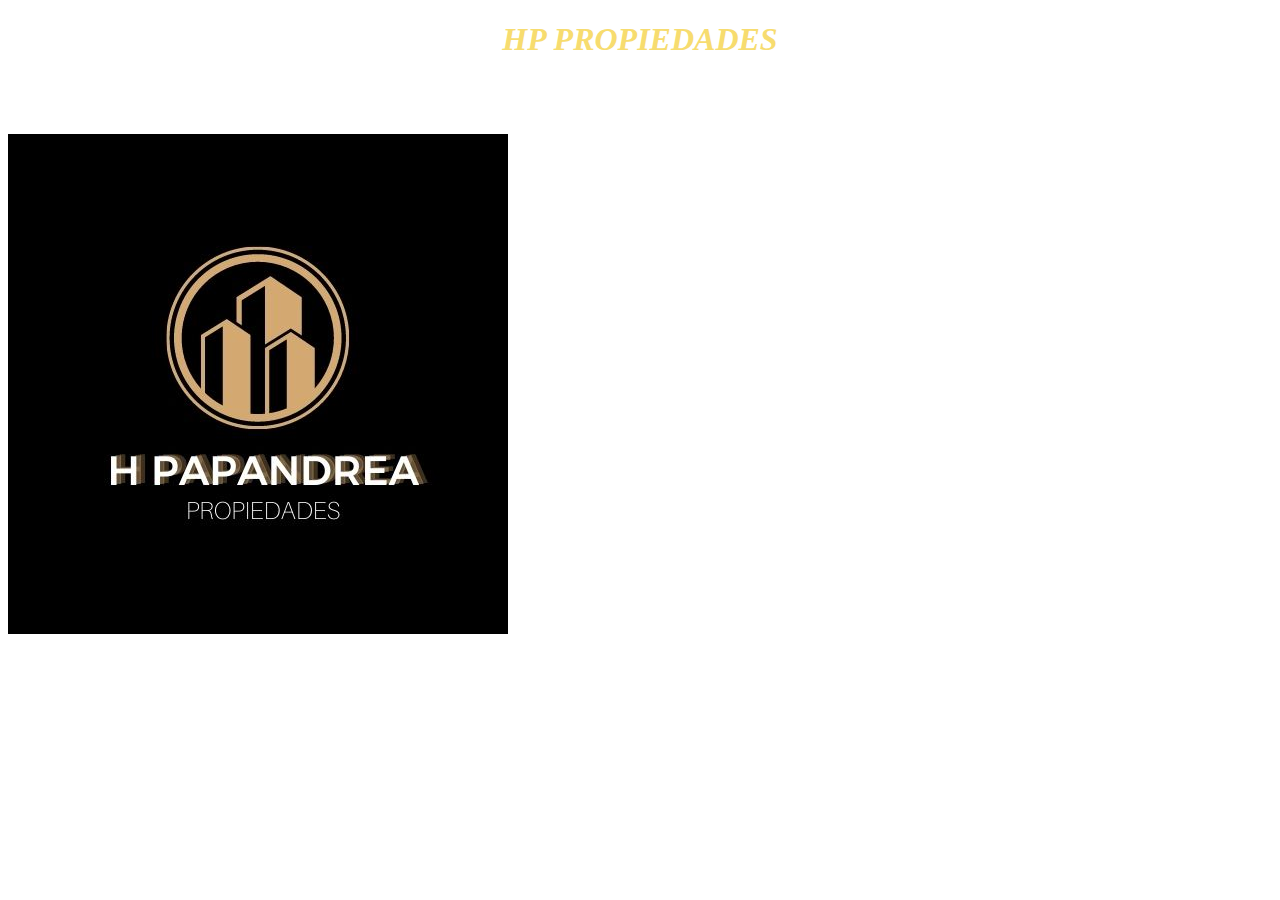
==== index.html @ 91ea0119 "Add files via upload" ====
<!DOCTYPE html>
<html lang="en" dir="ltr">

  <head> <link rel="stylesheet" href="css/estilos.css">
    <meta charset="utf-8">
    <title> HP.propiedades</title>

  </head>
  <body>
    <h1 class= "titulos" > HP PROPIEDADES </h1>
<br>
<br>
<br>
<img src="imagenes/logo.jpg" alt="logo inmobiliaria">
  </body>
</html>
---- css/estilos.css ----
body {background-color:white;}
.titulos {text-align: center; color:#F7DC6F ; font-style: italic; }
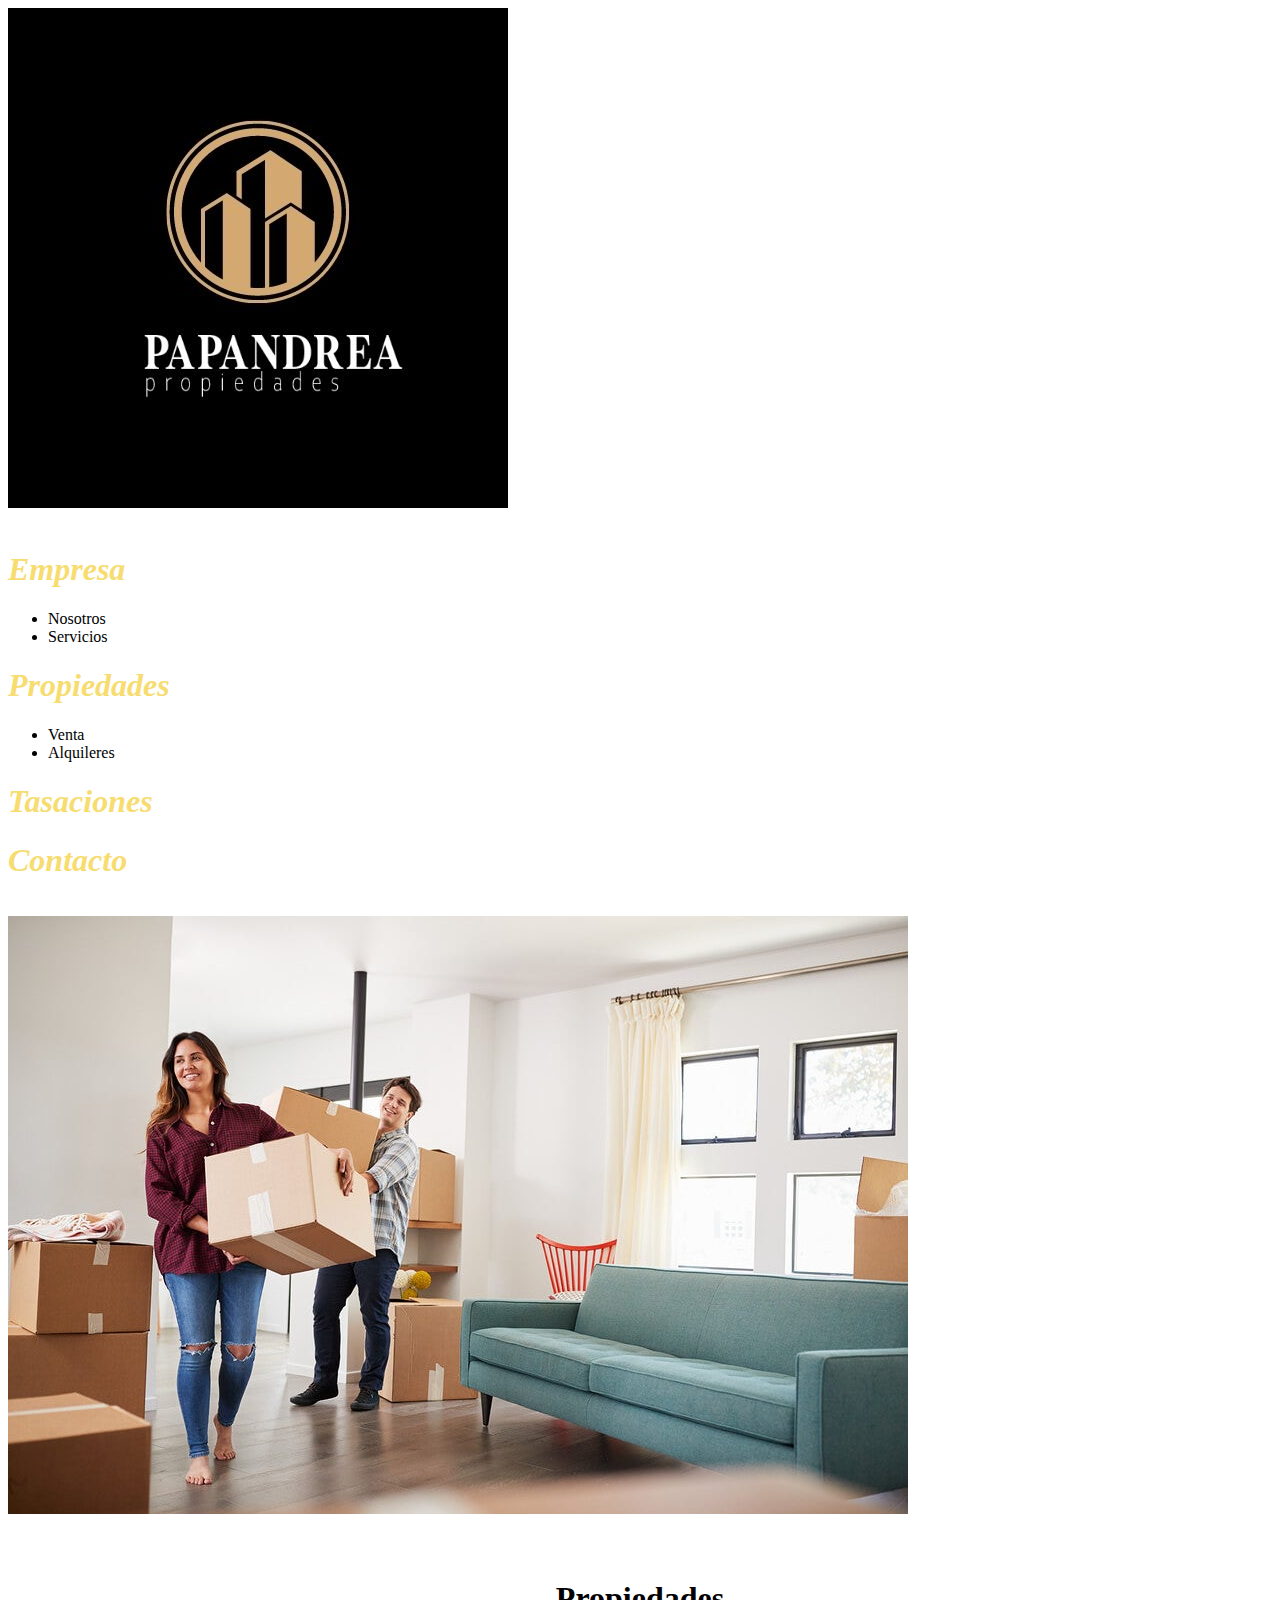
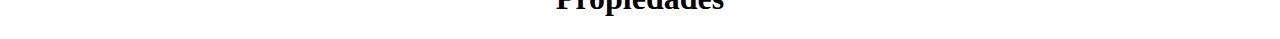
==== commit a15a605f: "Add files via upload" ====
--- a/index.html
+++ b/index.html
@@ -7,10 +7,28 @@
 
   </head>
   <body>
-    <h1 class= "titulos" > HP PROPIEDADES </h1>
+
+<img src="imagenes/logotipo.jpg" alt="logo inmobiliaria">
 <br>
 <br>
-<br>
-<img src="imagenes/logo.jpg" alt="logo inmobiliaria">
+ <h1 class="solapas"> Empresa </h1>
+ <ul>
+   <li> Nosotros </li>
+   <li> Servicios </li>
+    </ul>
+  <h1 class="solapas"> Propiedades</h1>
+  <ul>
+
+    <li> Venta</li>
+    <li> Alquileres</li>
+      </ul>
+  <h1 class="solapas "> Tasaciones</h1>
+  <h1 class= "solapas">   Contacto </li>
+    <br>
+    <br>
+    <img src="imagenes/principal.jpg" alt="imagen de mudanza">
+    <br>
+    <br>
+<h1 id=titulo> Propiedades</h1>
   </body>
 </html>
--- a/css/estilos.css
+++ b/css/estilos.css
@@ -1,2 +1,3 @@
 body {background-color:white;}
-.titulos {text-align: center; color:#F7DC6F ; font-style: italic; }
+.solapas {text-align:left; color:#F7DC6F;font-style: italic}
+#titulo {text-align: center; font-size: italic; color:black }
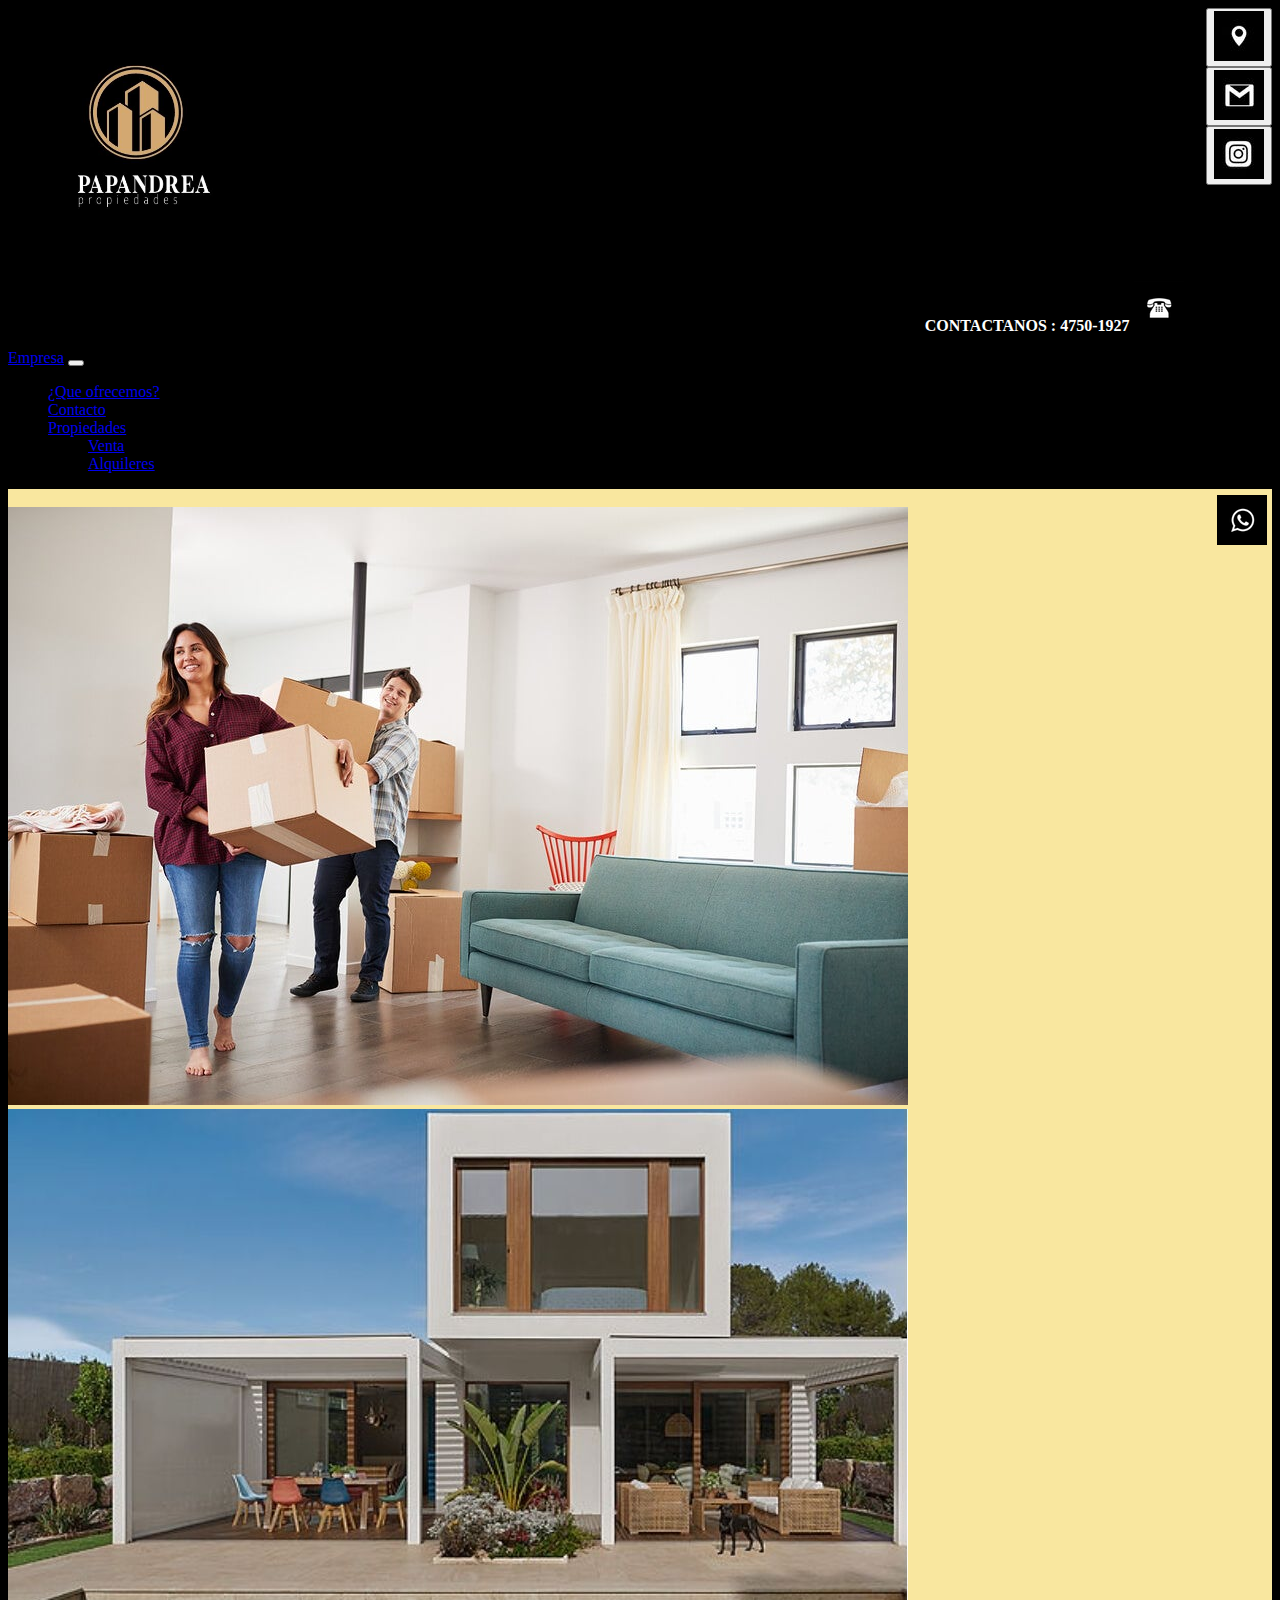
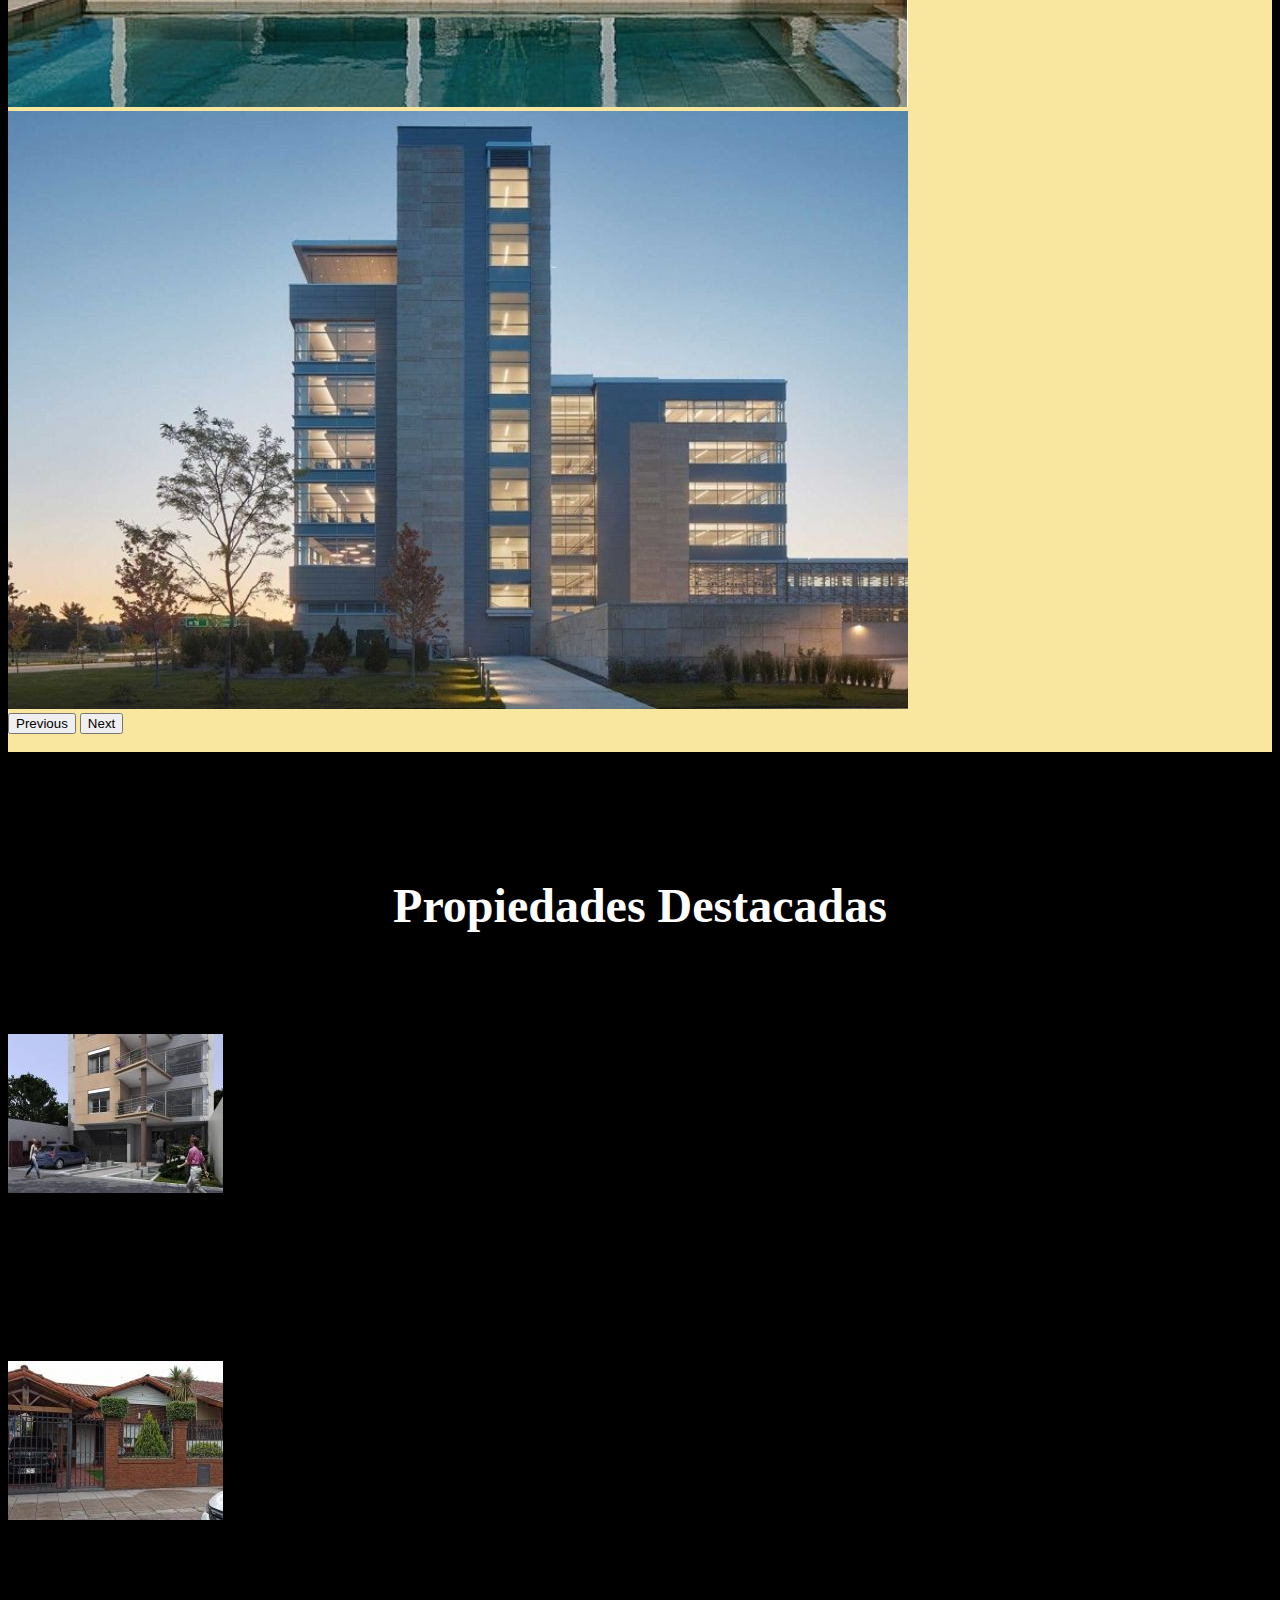
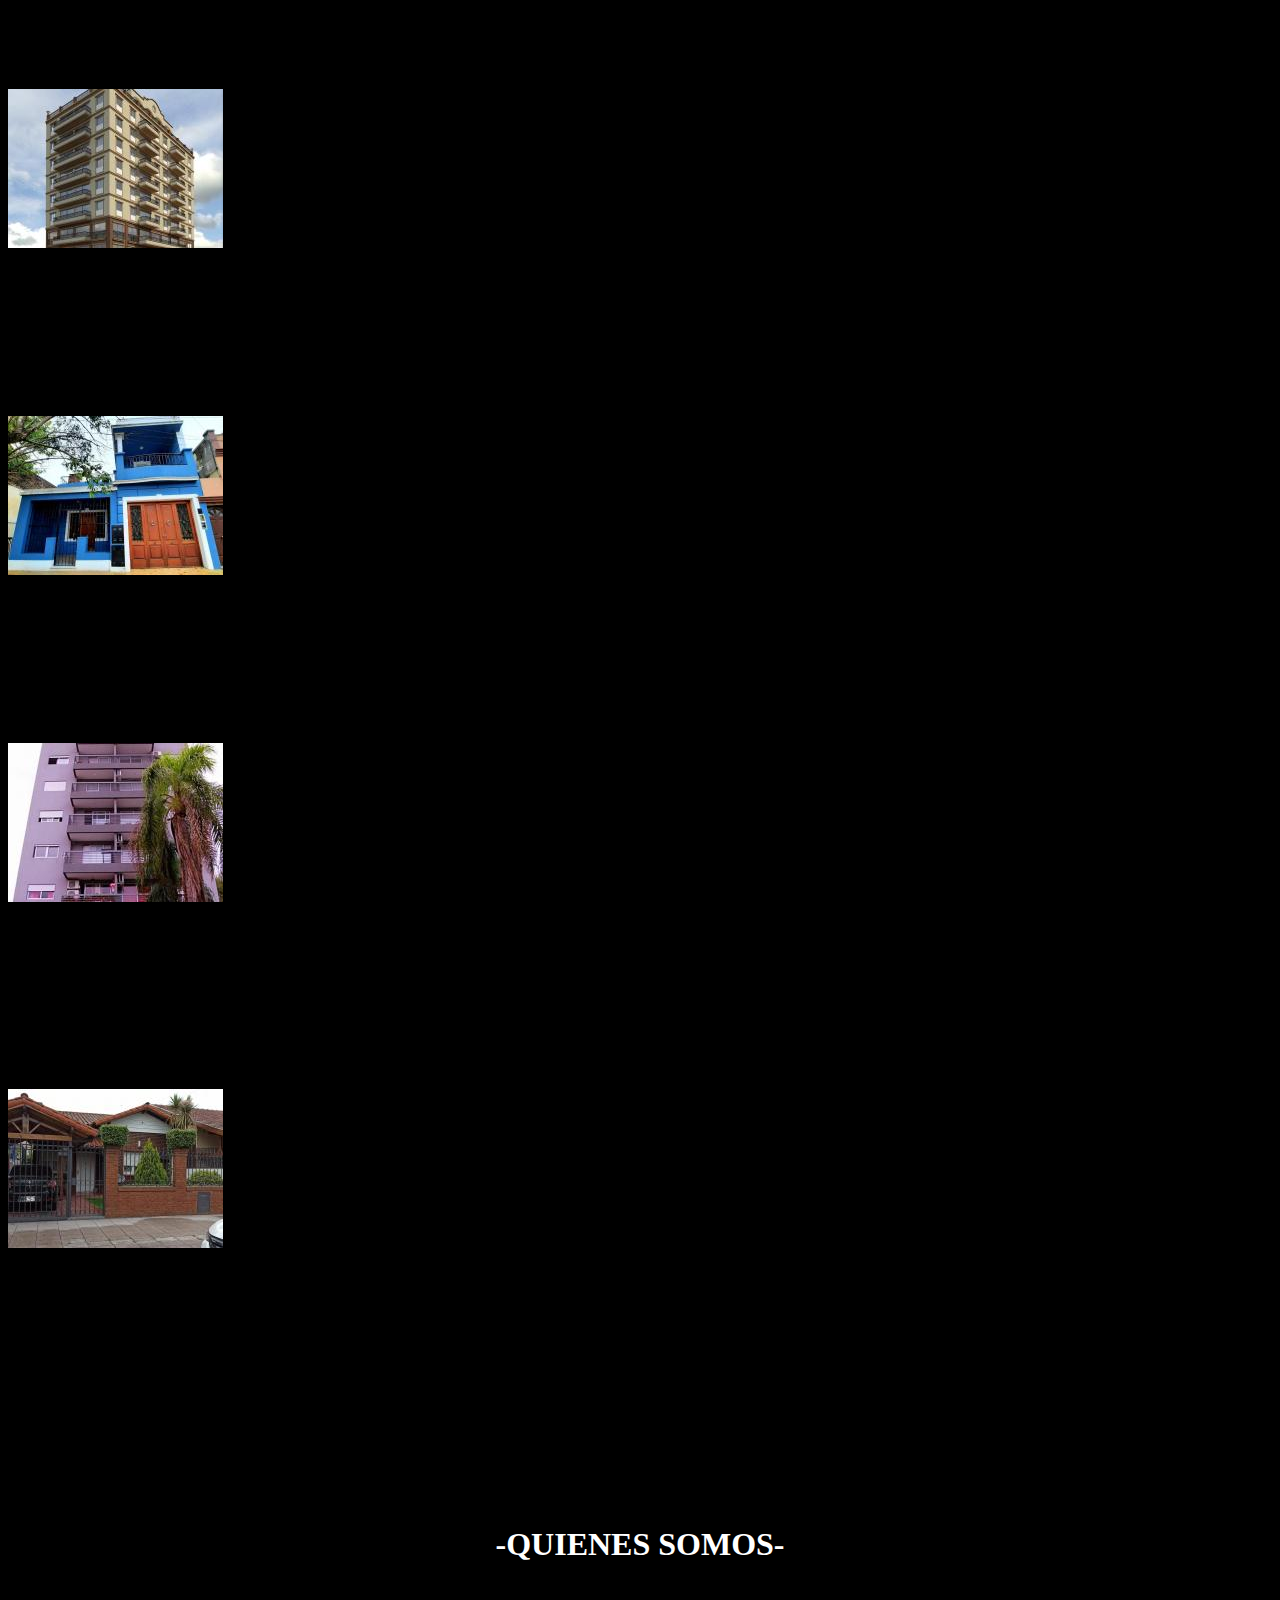
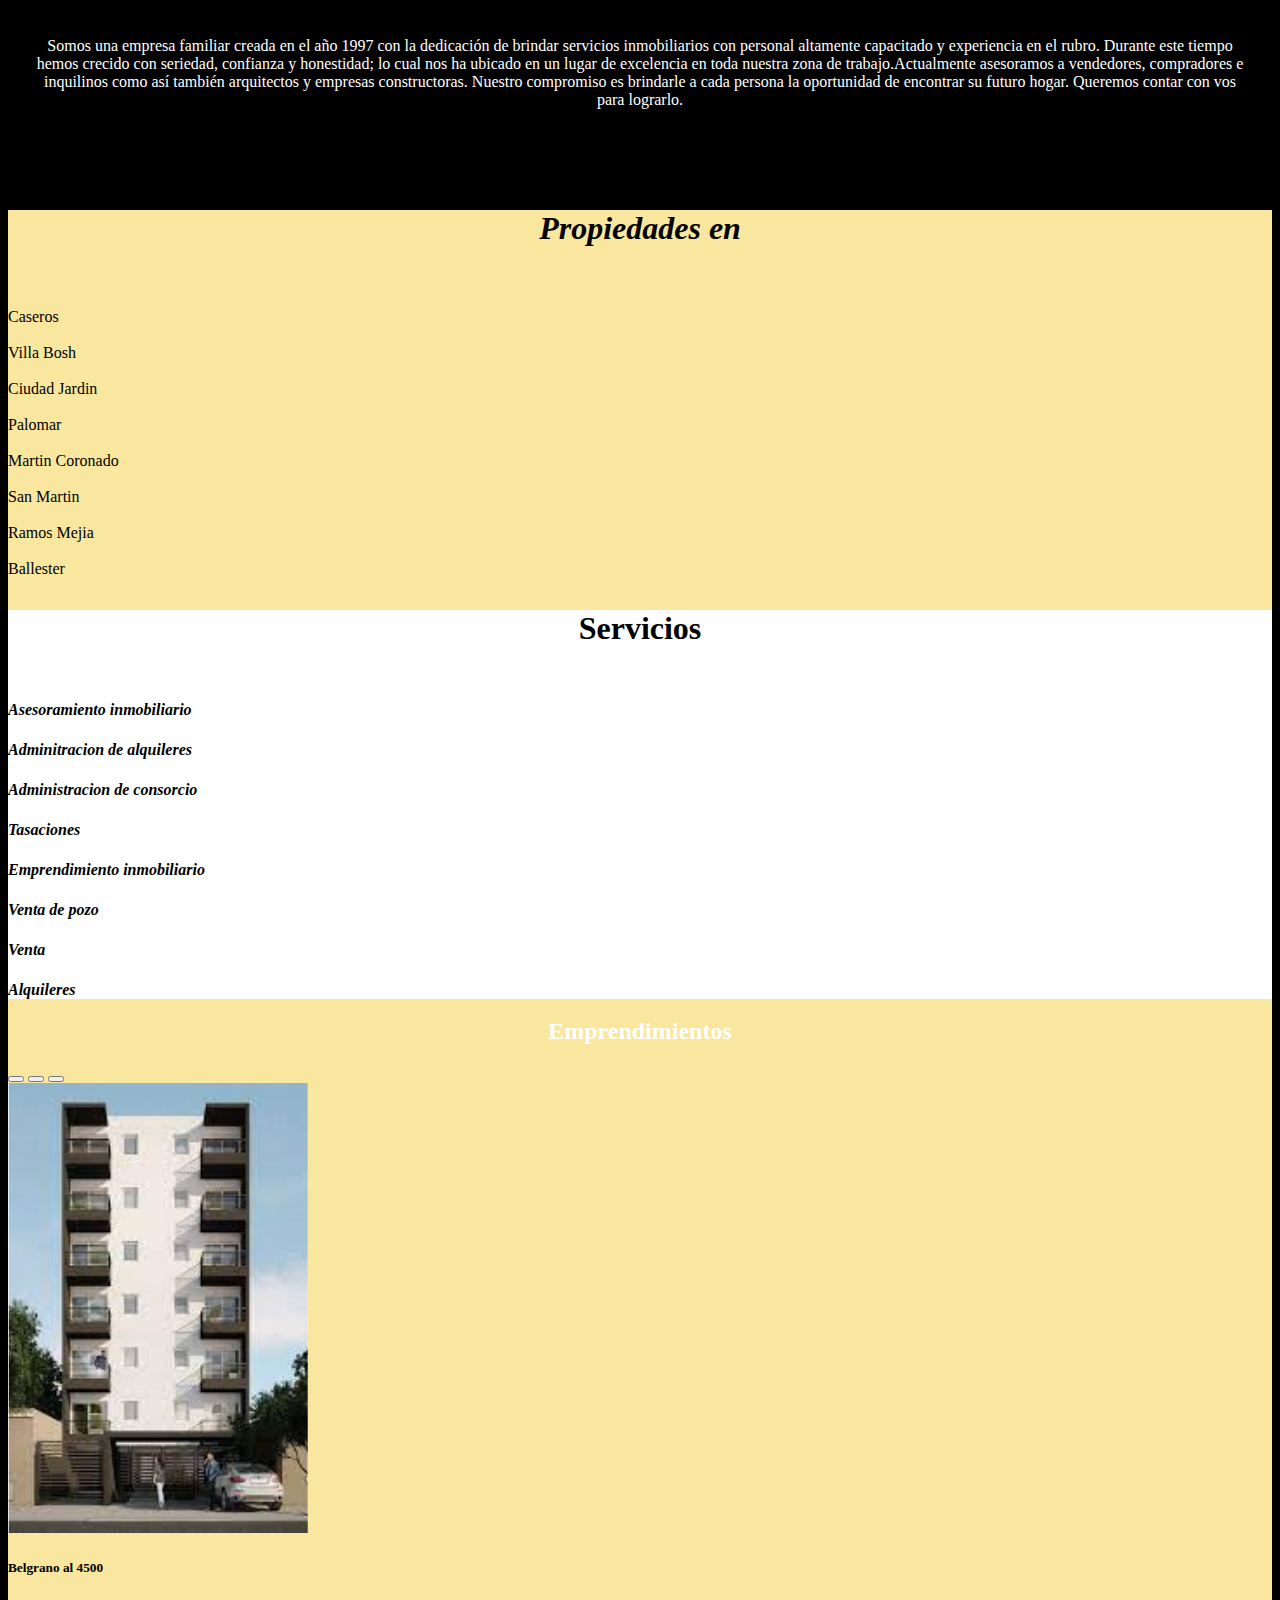
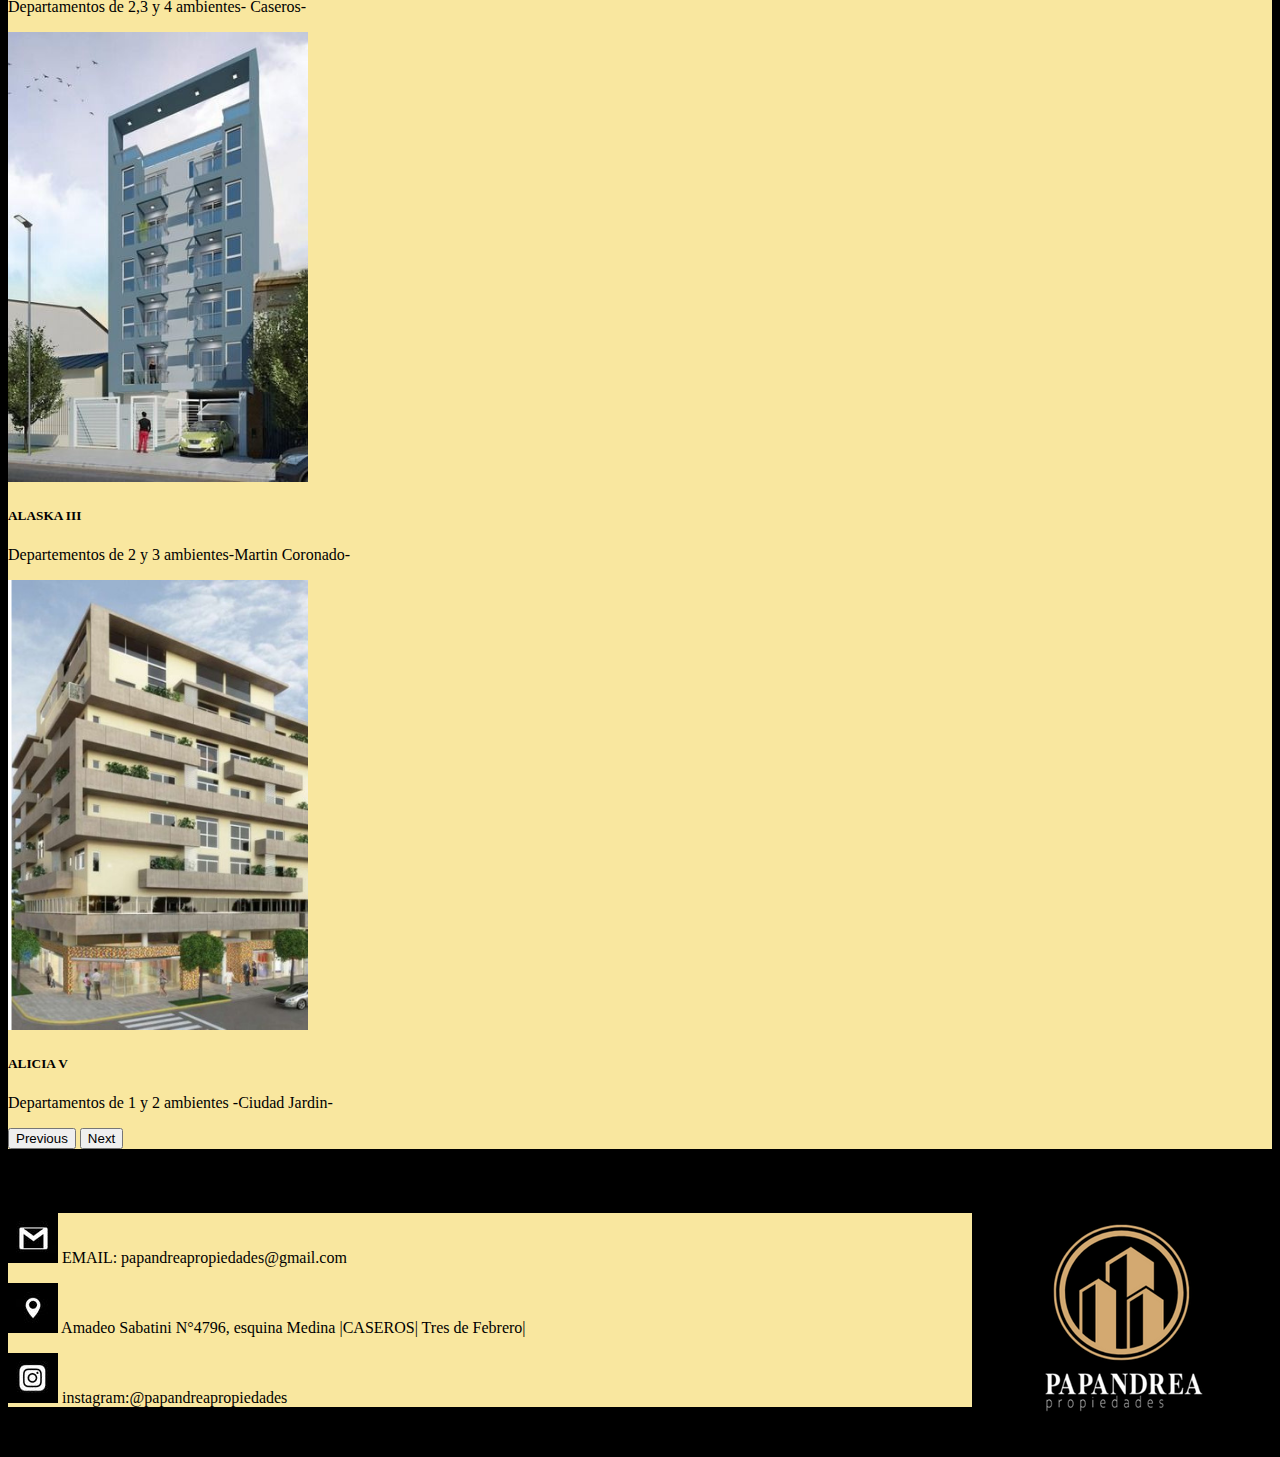
==== commit 8b6e3ab9: "Add files via upload" ====
--- a/index.html
+++ b/index.html
@@ -1,34 +1,378 @@
 <!DOCTYPE html>
 <html lang="en" dir="ltr">
 
-  <head> <link rel="stylesheet" href="css/estilos.css">
-    <meta charset="utf-8">
-    <title> HP.propiedades</title>
-
-  </head>
-  <body>
-
-<img src="imagenes/logotipo.jpg" alt="logo inmobiliaria">
-<br>
-<br>
- <h1 class="solapas"> Empresa </h1>
- <ul>
-   <li> Nosotros </li>
-   <li> Servicios </li>
-    </ul>
-  <h1 class="solapas"> Propiedades</h1>
-  <ul>
-
-    <li> Venta</li>
-    <li> Alquileres</li>
-      </ul>
-  <h1 class="solapas "> Tasaciones</h1>
-  <h1 class= "solapas">   Contacto </li>
-    <br>
-    <br>
-    <img src="imagenes/principal.jpg" alt="imagen de mudanza">
-    <br>
-    <br>
-<h1 id=titulo> Propiedades</h1>
-  </body>
-</html>
+
+
+<head>
+  <link href="https://cdn.jsdelivr.net/npm/bootstrap@5.1.3/dist/css/bootstrap.min.css"
+  rel="stylesheet" integrity="sha384-1BmE4kWBq78iYhFldvKuhfTAU6auU8tT94WrHftjDbrCEXSU1oBoqyl2QvZ6jIW3"
+  crossorigin="anonymous">
+
+  <link rel="stylesheet" href="css/estilos.css">
+
+  <meta charset="utf-8">
+
+  <meta name="viewport"content="weidth=device width", "initial-scale=1.0">
+
+  <meta name="keywords"content="inmobiliaria, alquiler, venta de inmuebles, administraciones,
+  departamentos en alquiler, departamentos en venta, venta pozo, casas en alquiler, casas en venta,
+  ph en alquiler, ph en venta">
+
+  <meta name="description"content="inmobiliaria, venta, alquiler, admistraciones, casa, departamentos,
+  ph ,caseros, tres de febrero">
+
+  <meta name="author"content="Ayelen Aldabe">
+
+  <!-- Smartsupp Live Chat script -->
+  <script type="text/javascript">
+  var _smartsupp = _smartsupp || {};
+  _smartsupp.key = '1e5fd6f4dc631abb758daad80147718a0d130127';
+  window.smartsupp||(function(d) {
+    var s,c,o=smartsupp=function(){ o._.push(arguments)};o._=[];
+    s=d.getElementsByTagName('script')[0];c=d.createElement('script');
+    c.type='text/javascript';c.charset='utf-8';c.async=true;
+    c.src='https://www.smartsuppchat.com/loader.js?';s.parentNode.insertBefore(c,s);
+  })(document);
+</script>
+
+
+<title> HP.propiedades</title>
+
+</head>
+
+
+<body>
+
+  <header>
+
+
+    <img class="logotipo"src="imagenes/logotipo.jpg" alt="logo inmobiliaria">
+
+    <div class="containericonos">
+      <div class="btn-group" role="group" aria-label="Basic example">
+        <div class="icono1 " >
+          <a class="uno" href="https://goo.gl/maps/grcXhtLx8FPXi93HA" target="_blank" title="clik aqui" >
+            <button type="button" class="btn btn">
+              <img src="iconos/ubicacion.jpg" alt=""> </button>
+            </a>
+          </div>
+          <div class="icono2">
+          </a> <button type="button" class="btn btn">
+            <img src="iconos/gmail.jpg" alt=""> </button>
+          </a>
+        </div>
+        <div class="icono3">
+          <a class="uno" href="https://www.instagram.com/papandrea.propiedades/" target="_blank" title="clik aqui" >
+            <button type="button" class="btn btn"><img src="iconos/instagram.jpg" alt=""></button>
+          </a>
+        </div>
+      </div>
+    </div>
+
+    <h2 class="contacto">CONTACTANOS : 4750-1927 <img src="iconos/telefono.png" alt=""></h2>
+
+
+  </header>
+
+
+  
+  <nav class="navbar navbar-expand-lg navbar-light bg-light">
+    <div class="container-fluid">
+      <a class="navbar-brand" href="#nosotros" title="click aqui">Empresa</a>
+      <button class="navbar-toggler" type="button" data-bs-toggle="collapse" data-bs-target="#navbarNavDropdown" aria-controls="navbarNavDropdown" aria-expanded="false" aria-label="Toggle navigation">
+        <span class="navbar-toggler-icon"></span>
+      </button>
+      <div class="collapse navbar-collapse" id="navbarNavDropdown">
+        <ul class="navbar-nav">
+
+          <li class="nav-item">
+            <a class="nav-link" href="#servicios" title="click aqui">¿Que ofrecemos?</a>
+          </li>
+          <li class="nav-item">
+            <a class="nav-link" href="#contacto">Contacto</a>
+          </li>
+
+          <li class="nav-item dropdown">
+            <a class="nav-link dropdown-toggle" href="#" id="navbarDropdownMenuLink" role="button" data-bs-toggle="dropdown" aria-expanded="false">
+              Propiedades
+            </a>
+            <ul class="dropdown-menu" aria-labelledby="navbarDropdownMenuLink">
+              <li><a class="dropdown-item" href="ventas.html">Venta</a></li>
+              <li><a class="dropdown-item" href="alquileres.html">Alquileres</a></li>
+            </ul>
+          </li>
+        </ul>
+      </div>
+    </div>
+
+  </nav>
+
+
+    <section>
+      <br>
+      <div class "imaganesprincipales">
+      </div>
+      <div id="carouselExampleControls" class="carousel slide" data-bs-ride="carousel">
+        <div class="carousel-inner">
+          <div class="carousel-item active">
+            <img src="imagenes/principal.jpg" class="d-block w-100" alt="...">
+          </div>
+          <div class="carousel-item">
+            <img src="imagenes/principal2.jpg" class="d-block w-100" alt="...">
+          </div>
+          <div class="carousel-item">
+            <img src="imagenes/principal3.jpg" class="d-block w-100" alt="...">
+          </div>
+        </div>
+        <button class="carousel-control-prev" type="button" data-bs-target="#carouselExampleControls" data-bs-slide="prev">
+          <span class="carousel-control-prev-icon" aria-hidden="true"></span>
+          <span class="visually-hidden">Previous</span>
+        </button>
+        <button class="carousel-control-next" type="button" data-bs-target="#carouselExampleControls" data-bs-slide="next">
+          <span class="carousel-control-next-icon" aria-hidden="true"></span>
+          <span class="visually-hidden">Next</span>
+        </button>
+      </div>
+      <br>
+
+    </section>
+    <aside>
+      <h1 id=titulo> Propiedades Destacadas </h1>
+    </aside>
+    <main>
+      <div class="container" fluid>
+        <div class="row">
+
+          <div class="elemento1 col-sm-12 col-md-6 col-lg-4">
+
+            <div class="card">
+              <img src="imagenes/sabatini.jpg" class="card-img-top" alt="...">
+              <div class="card-body">
+                <h5 class="card-title">*Venta*Sabatini al 5000</h5>
+                <p class="card-text">Departamento de 2 ambientes al frente a estrenar, con balcon. APTO CREDITO</p>
+              </div>
+              <ul class="list-group list-group-flush">
+                <li class="list-group-item">U$S 70.000</li>
+                <li class="list-group-item">65 mts2</li>
+                <li class="list-group-item">Caseros Norte</li>
+              </ul>
+            </div>
+          </div>
+
+          <div class="elemento2 col-sm-12 col-md-6 col-lg-4">
+            <div class="card">
+              <img src="imagenes/giorello.jpg" class="card-img-top" alt="...">
+              <div class="card-body">
+                <h5 class="card-title">*Venta* Giorello al 4000</h5>
+                <p class="card-text">Chalet en inmejorable estado 4 ambientes con cochera, patio y jardin .</p>
+              </div>
+              <ul class="list-group list-group-flush">
+                <li class="list-group-item">U$S 160.000</li>
+                <li class="list-group-item">150 mts2</li>
+                <li class="list-group-item">Santos Lugares</li>
+              </ul>
+            </div>
+          </div>
+
+          <div class="elemento3 col-sm-12 col-md-6 col-lg-4">
+            <div class="card" >
+              <img src="imagenes/gallini.jpg" class="card-img-top" alt="...">
+              <div class="card-body">
+                <h5 class="card-title">*Venta* Gallini al 2300</h5>
+                <p class="card-text">Departemento de 3 ambientes con doble balcon, muy luminoso. Apto credito.</p>
+              </div>
+              <ul class="list-group list-group-flush">
+                <li class="list-group-item">U$S 120.000</li>
+                <li class="list-group-item">100 mts2</li>
+                <li class="list-group-item">Santos Lugares</li>
+              </ul>
+            </div>
+          </div>
+          <div class="elemento4 col-sm-12 col-md-6 col-lg-4">
+            <div class="card" >
+              <img src="imagenes/medina.jpg" class="card-img-top" alt="...">
+              <div class="card-body">
+                <h5 class="card-title">*Venta* Medina al 2500</h5>
+                <p class="card-text">Chalet de 5 ambientes situado en dos plantas con cochera, jardin quincho y pileta.</p>
+              </div>
+              <ul class="list-group list-group-flush">
+                <li class="list-group-item"> U$S 220.000</li>
+                <li class="list-group-item">175 mts2</li>
+                <li class="list-group-item">Caseros Norte</li>
+              </ul>
+            </div>
+          </div>
+          <div class="elemento5 col-sm-12 col-md-6 col-lg-4">
+            <div class="card" >
+              <img src="imagenes/pastorino.jpg" class="card-img-top" alt="...">
+              <div class="card-body">
+                <h5 class="card-title">*Venta* Pastorino al 3000</h5>
+                <p class="card-text">Departamento de un ambiente  con balcon al frente, el edificio
+                  cuenta con parrillas y pileta.</p>
+                </div>
+                <ul class="list-group list-group-flush">
+                  <li class="list-group-item">U$S 58.000</li>
+                  <li class="list-group-item">39 mts2</li>
+                  <li class="list-group-item">Saenz Peña</li>
+                </ul>
+              </div>
+            </div>
+            <br>
+
+            <div class="elemento6 col-sm-12 col-md-6 col-lg-4">
+              <div class="card" >
+                <img src="imagenes/tata.jpg" class="card-img-top" alt="...">
+                <div class="card-body">
+                  <h5 class="card-title">*Venta* W. de Tata al 4900</h5>
+                  <p class="card-text">Casa en lote propio, chalet, de 4 ambientes con patio, jardin , garage y pileta.</p>
+                </div>
+                <ul class="list-group list-group-flush">
+                  <li class="list-group-item">U$S 230.000</li>
+                  <li class="list-group-item">175 mts2</li>
+                  <li class="list-group-item">Caseros Norte</li>
+                </ul>
+              </div>
+            </div>
+          </div>
+        </div>
+
+
+      </main>
+
+
+      <aside>
+
+        <div id="nosotros">
+          <div class="quienes">
+            <h1> -QUIENES SOMOS- </H1>
+              <br>
+              <br>
+              <p class="p"> Somos una empresa familiar creada en el año 1997 con la dedicación de brindar
+                servicios inmobiliarios con personal altamente capacitado y experiencia en el rubro.
+                Durante este tiempo hemos crecido con seriedad, confianza y honestidad; lo cual nos ha ubicado en un
+                lugar de excelencia en toda nuestra zona de trabajo.Actualmente asesoramos a
+                vendedores, compradores e inquilinos como así también arquitectos y empresas
+                constructoras. Nuestro compromiso es brindarle a cada persona la oportunidad
+                de encontrar su futuro hogar. Queremos contar con vos para lograrlo.</p>
+              </div>
+            </div>
+          </aside>
+          <section>
+            <div class="container" fluid>
+              <div class="row">
+                <div class="section1 col-sm-12 col-md-4 col-lg-4">
+
+                  <h4 class="letrasubtitulo1">Propiedades en</h4>
+                  <br>
+                  <li class="lista1">Caseros</li>
+                  <br>
+                  <li class="lista1">Villa Bosh</li>
+                  <br>
+                  <li class="lista1">Ciudad Jardin</li>
+                  <br>
+                  <li class="lista1">Palomar</li>
+                  <br>
+                  <li class="lista1">Martin Coronado</li>
+                  <br>
+                  <li class="lista1">San Martin</li>
+                  <br>
+                  <li class="lista1">Ramos Mejia</li>
+                  <br>
+                  <li class="lista1">Ballester</li>
+
+                </div>
+
+                <div class="section2 col-sm-12 col-md-4 col-lg-4">
+                  <div id="servicios">
+
+                  </div>
+                  <h3 class="letrasubtitulo2">Servicios<h3/>
+                    <br>
+
+                    <li class="lista2">Asesoramiento  inmobiliario</li>
+                    <br>
+                    <li class="lista2">Adminitracion de alquileres</li>
+                    <br>
+                    <li class="lista2" >Administracion de consorcio</li>
+                    <br>
+                    <li class="lista2">Tasaciones</li>
+                    <br>
+                    <li class="lista2">Emprendimiento inmobiliario</li>
+                    <br>
+                    <li class="lista2">Venta de pozo</li>
+                    <br>
+                    <li class="lista2">Venta</li>
+                    <br>
+                    <li class="lista2">Alquileres</li>
+
+                  </div>
+
+                  <div class="emprendimiento col-sm-12 col-md-4 col-lg-4">
+                    <h2 class="emprendimiento1">Emprendimientos</h2>
+                    <div id="carouselExampleDark" class="carousel carousel-dark slide" data-bs-ride="carousel">
+                      <div class="carousel-indicators">
+                        <button type="button" data-bs-target="#carouselExampleDark" data-bs-slide-to="0" class="active" aria-current="true" aria-label="Slide 1"></button>
+                        <button type="button" data-bs-target="#carouselExampleDark" data-bs-slide-to="1" aria-label="Slide 2"></button>
+                        <button type="button" data-bs-target="#carouselExampleDark" data-bs-slide-to="2" aria-label="Slide 3"></button>
+                      </div>
+                      <div class="carousel-inner">
+                        <div class="carousel-item active" data-bs-interval="10000">
+                          <img src="imagenes/pozo1.png" class="d-block w-100" alt="...">
+                          <div class="carousel-caption d-none d-md-block">
+                            <h5>Belgrano al 4500</h5>
+                            <p>Departamentos de 2,3 y 4 ambientes- Caseros-</p>
+                          </div>
+                        </div>
+                        <div class="carousel-item" data-bs-interval="2000">
+                          <img src="imagenes/pozo2.png" class="d-block w-100" alt="...">
+                          <div class="carousel-caption d-none d-md-block">
+                            <h5>ALASKA III</h5>
+                            <p>Departementos de 2 y 3 ambientes-Martin Coronado-</p>
+                          </div>
+                        </div>
+                        <div class="carousel-item">
+                          <img src="imagenes/pozo3.png" class="d-block w-100" alt="...">
+                          <div class="carousel-caption d-none d-md-block">
+                            <h5>ALICIA V</h5>
+                            <p>Departamentos de 1 y 2 ambientes -Ciudad Jardin-</p>
+                          </div>
+                        </div>
+                      </div>
+                      <button class="carousel-control-prev" type="button" data-bs-target="#carouselExampleDark" data-bs-slide="prev">
+                        <span class="carousel-control-prev-icon" aria-hidden="true"></span>
+                        <span class="visually-hidden">Previous</span>
+                      </button>
+                      <button class="carousel-control-next" type="button" data-bs-target="#carouselExampleDark" data-bs-slide="next">
+                        <span class="carousel-control-next-icon" aria-hidden="true"></span>
+                        <span class="visually-hidden">Next</span>
+                      </button>
+                    </div>
+
+                  </div>
+                </div>
+              </div>
+            </section>
+
+            <footer>
+
+              <div id="contacto">
+
+                <p> <img src="iconos/gmail.jpg" alt=""> EMAIL: papandreapropiedades@gmail.com
+                  <img class="imgpie" style="float:right;" src="imagenes/logopie1.png" alt=""></p>
+
+                  <p> <img src="iconos/ubicacion.jpg" alt=""> Amadeo Sabatini N°4796, esquina Medina |CASEROS| Tres de Febrero|   </p>
+
+                  <p> <img src="iconos/instagram.jpg" alt="" > instagram:@papandreapropiedades    </p>
+                </div>
+
+              </footer>
+
+            <p class="pie">|Pagina realizada por Ayelen Aldabe| </p>
+            <div class="iconow"img >
+              <a href="https://wa.me/5491134310008" target="_blank"> <img src="iconos/wsp.png" alt=""></a>
+            </div>
+<script src="https://cdn.jsdelivr.net/npm/bootstrap@5.1.3/dist/js/bootstrap.bundle.min.js"
+integrity="sha384-ka7Sk0Gln4gmtz2MlQnikT1wXgYsOg+OMhuP+IlRH9sENBO0LRn5q+8nbTov4+1p"
+ crossorigin="anonymous"></script>
+      </body>
+      </html>
--- a/css/estilos.css
+++ b/css/estilos.css
@@ -1,3 +1,72 @@
-body {background-color:white;}
-.solapas {text-align:left; color:#F7DC6F;font-style: italic}
-#titulo {text-align: center; font-size: italic; color:black }
+@font-face {
+  font-family: "lucida";
+  src: url("../fuentes/ROCC__")
+  format:("truetype")
+
+}
+@font-face {
+  font-family: "llucida";
+  src: url("../fuentes/l_10646")
+  format:("truetype")
+
+}
+
+
+
+body {background-color: black; }
+.logotipo {width: 20vw;}
+#titulo {text-align: center;
+         color:white;
+         font-size: 3rem;
+       font-family: lucida;}
+section {background-color:#F9E79F;
+         margin-bottom: 5%;}
+aside{background-color:black;
+      margin-top: 10%;
+      margin-bottom: 8%;}
+footer{background-color:#F9E79F;}
+.uno a.hover{color; gray ;}
+@media (max-width: 575px){body {background-color: white}}
+@media (max-width: 575px){section {background-color: white}}
+@media(max-whit: 575px){.logo {width:100vw}}
+@media (max-width: 575px){.contacto {font-style:color:black;}}
+.containericonos{ float: right;}
+.contacto{text-align: right;
+         color: white;
+         font-size: 1rem;
+         margin-right: 7%;}
+.iconowsp {float: right;}
+.quienes{font-family: lucida;
+         color :white;
+         text-align: center;
+         margin-bottom:
+         5%; margin-right: 2%; margin-left: 2%;}
+.p{font-family: lucida;
+   font-size: 1rem;}
+.section1{background-color:#F9E79F;}
+.section2{background-color: white; }
+.letrasubtitulo1{text-align: center;
+                font-style:
+                italic;color: black;
+                font-size: 2rem;}
+.lista1{text-align:justify
+             ;font-family: "llucida" ;
+          color: black;
+                font-size: 1rem;}
+.letrasubtitulo2{text-align: center;
+                font-family: "llucida" ;color: black;
+                font-size: 2rem}
+
+.lista2{text-align:justify;
+         font-style:
+         italic;color: black;
+         font-size: 1rem;}
+.emprendimiento{background-color:#F9E79F; }
+.emprendimiento1{text-align: center;
+                 color: white;
+               font-family: "llucida"; }
+.iconow{position: fixed;
+        top:55%;
+        right: 1%;}
+@media (max-width: 575px){.imgpie {width: 0vw}}
+@media(max-width: 575px){.contacto {color:black;}}
